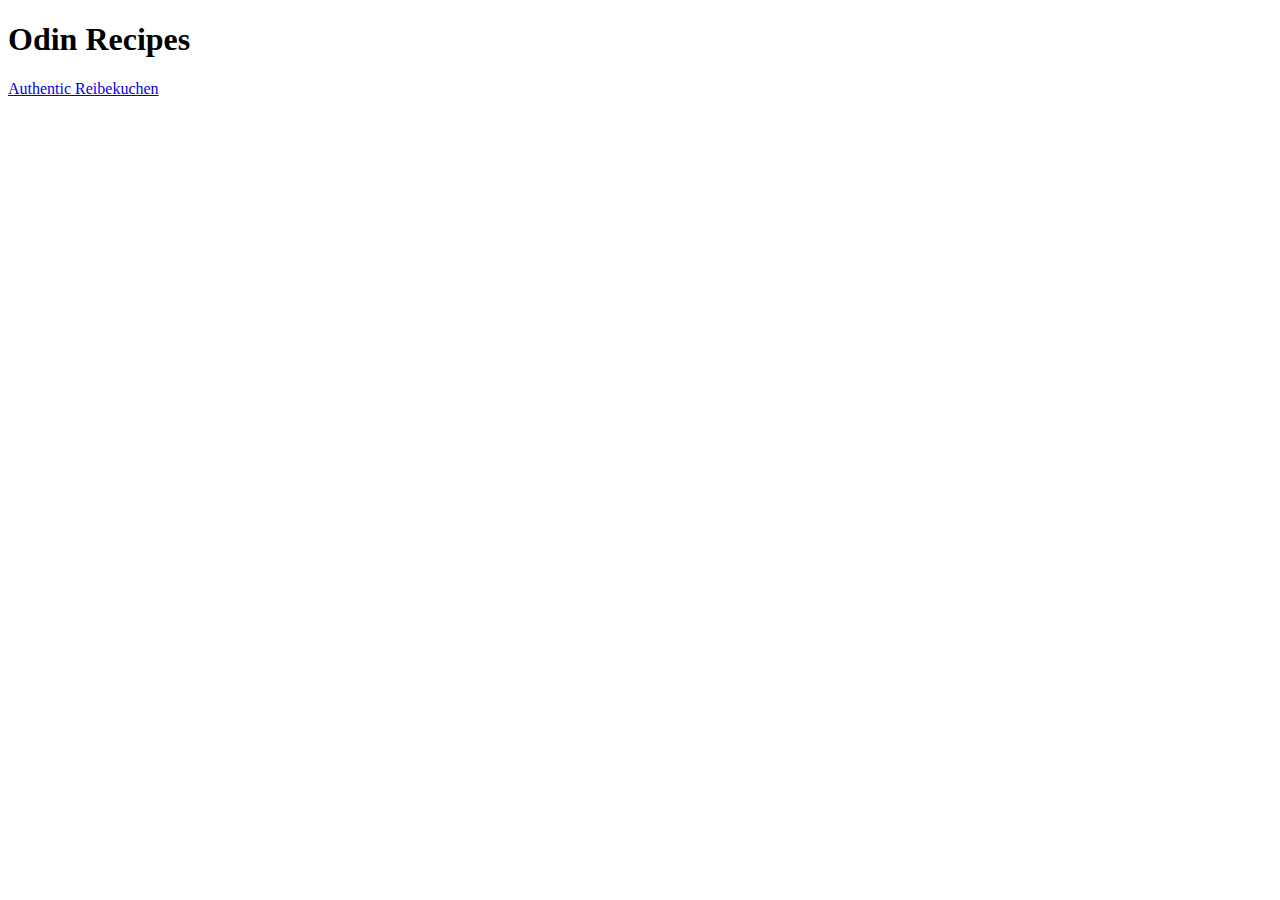
==== index.html @ 8e5eedd3 "Add reibekuchen recipe and images directory" ====
<!DOCTYPE html>
<html lang="en">
    <head>
        <meta charset="utf-8">
        <title>Odin Recipes</title>
    </head>
    <body>
        <h1>Odin Recipes</h1>
        <a href="odin-recipes/recipes/reibekuchen.html">Authentic Reibekuchen</a>
    </body>
</html>
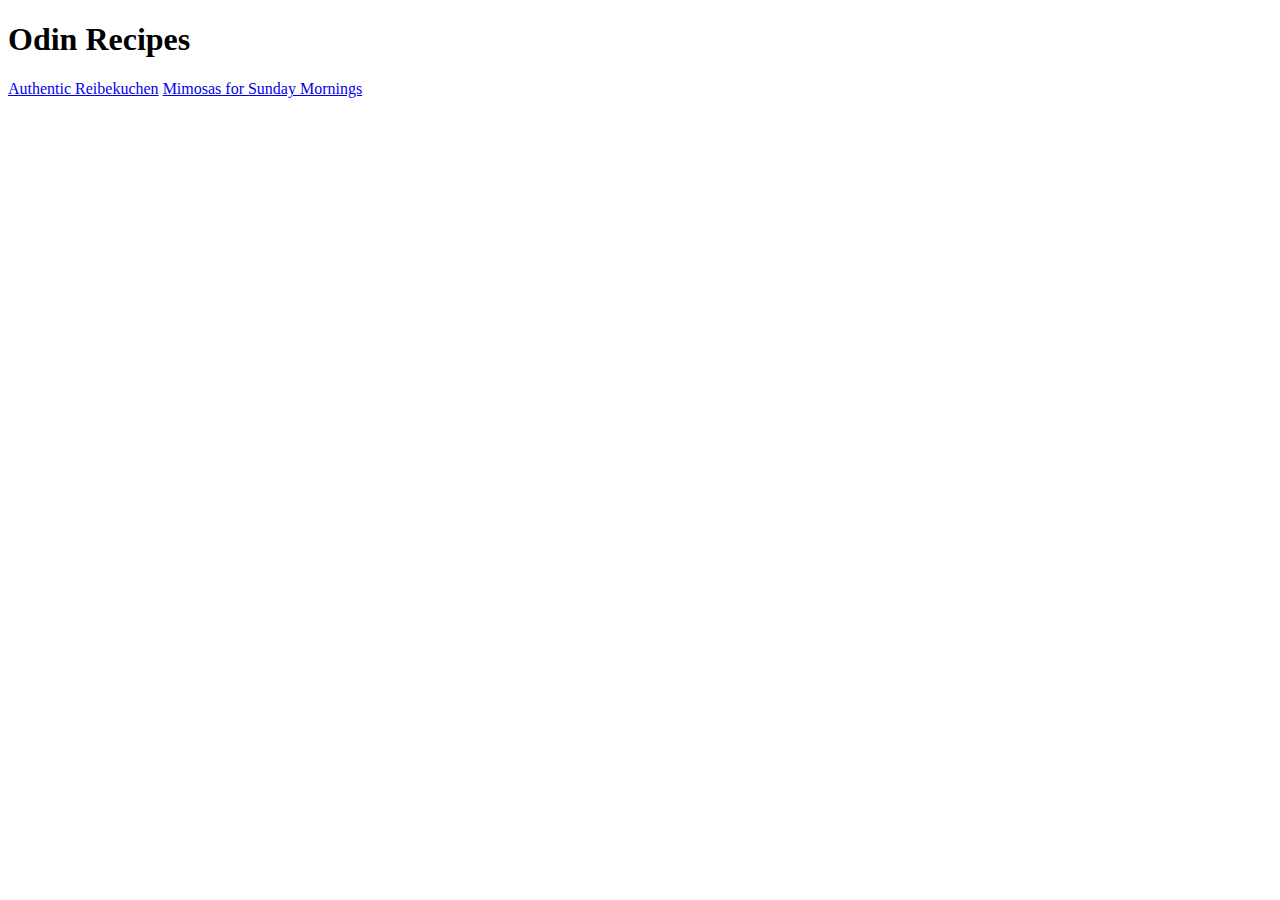
==== commit e2d3c630: "Add Mimosa recipe and update index with link" ====
--- a/index.html
+++ b/index.html
@@ -7,5 +7,6 @@
     <body>
         <h1>Odin Recipes</h1>
         <a href="odin-recipes/recipes/reibekuchen.html">Authentic Reibekuchen</a>
+        <a href="odin-recipes/recipes/mimosas.html">Mimosas for Sunday Mornings</a>
     </body>
 </html>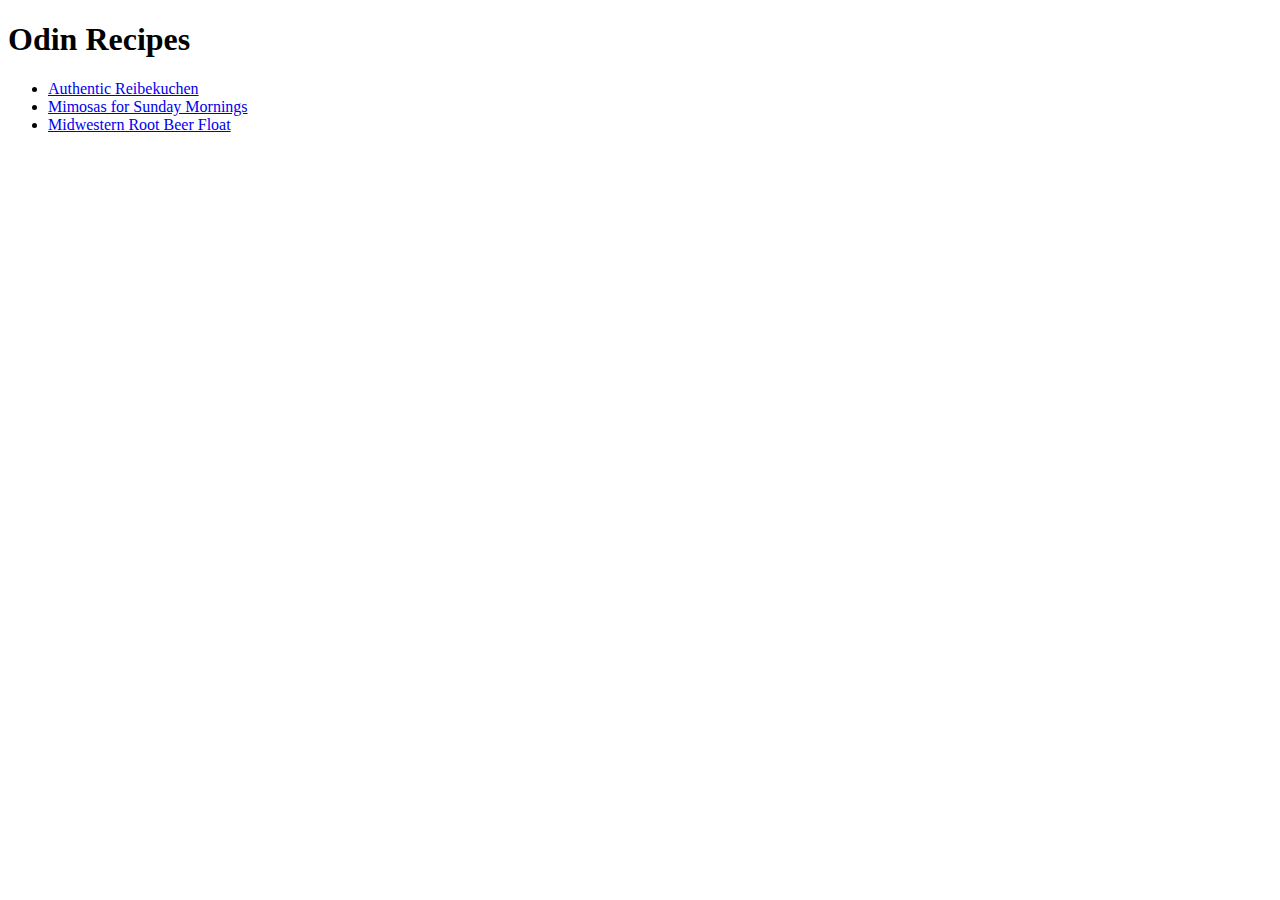
==== commit d418e1b9: "Add root beer float recipe, fix typos, add sources" ====
--- a/index.html
+++ b/index.html
@@ -6,7 +6,10 @@
     </head>
     <body>
         <h1>Odin Recipes</h1>
-        <a href="odin-recipes/recipes/reibekuchen.html">Authentic Reibekuchen</a>
-        <a href="odin-recipes/recipes/mimosas.html">Mimosas for Sunday Mornings</a>
+        <ul>
+            <li><a href="./recipes/reibekuchen.html">Authentic Reibekuchen</a></li>
+            <li><a href="./recipes/mimosas.html">Mimosas for Sunday Mornings</a></li>
+            <li><a href="./recipes/rootbeerfloat.html">Midwestern Root Beer Float</a></li>
+        </ul>   
     </body>
 </html>